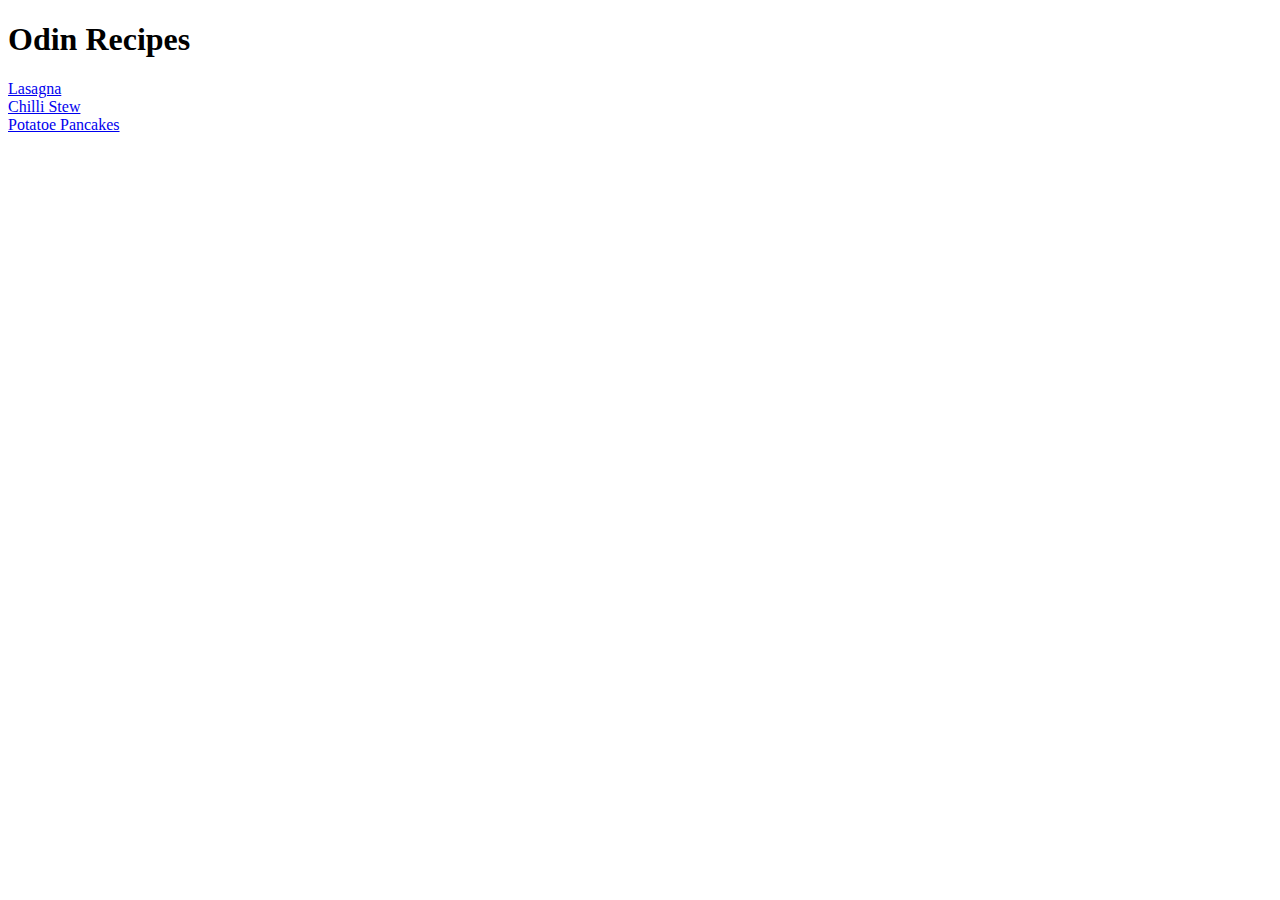
==== index.html @ 9125a785 "Created index file continuing with three new recipes" ====
<!DOCTYPE html>
<html lang="en">
<head>
    <meta charset="UTF-8">
    <meta name="viewport" content="width=device-width, initial-scale=1.0">
    <title>Odin Recipes</title>
</head>
<body>
    <h1>Odin Recipes</h1>
    <a href="recipes/lasagna.html">Lasagna</a>
    <br>
    <a href="recipes/chillistew.html">Chilli Stew</a>
    <br>
    <a href="recipes/potatoepancakes.html">Potatoe Pancakes</a>
</body>
</html>
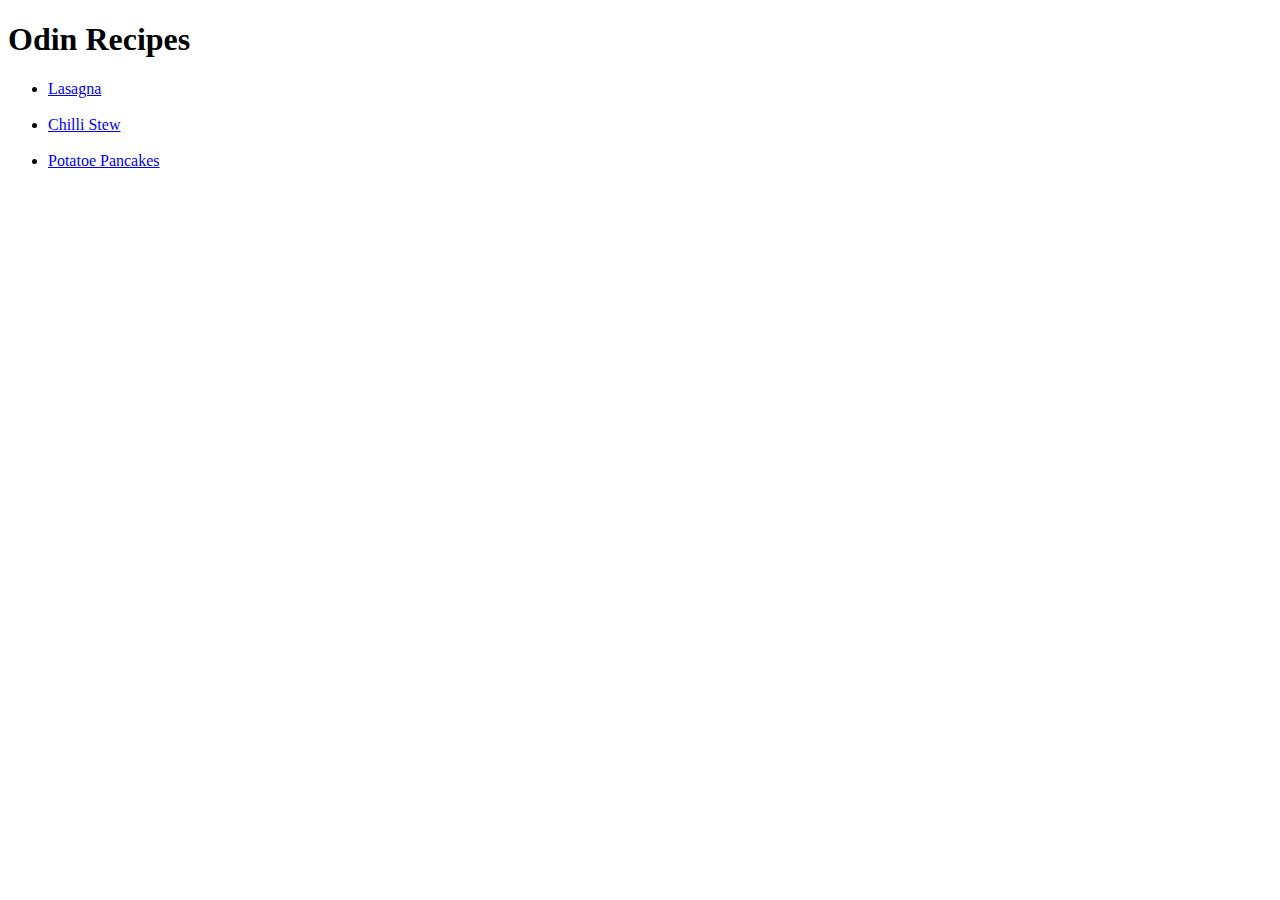
==== commit 431f9cf1: "added unordered list and listed all anchor links" ====
--- a/index.html
+++ b/index.html
@@ -7,10 +7,12 @@
 </head>
 <body>
     <h1>Odin Recipes</h1>
-    <a href="recipes/lasagna.html">Lasagna</a>
+    <ul>
+    <li><a href="recipes/lasagna.html">Lasagna</a></li>
     <br>
-    <a href="recipes/chillistew.html">Chilli Stew</a>
+    <li><a href="recipes/chillistew.html">Chilli Stew</a></li>
     <br>
-    <a href="recipes/potatoepancakes.html">Potatoe Pancakes</a>
+    <li><a href="recipes/potatoepancakes.html">Potatoe Pancakes</a></li>
+    </ul>
 </body>
 </html>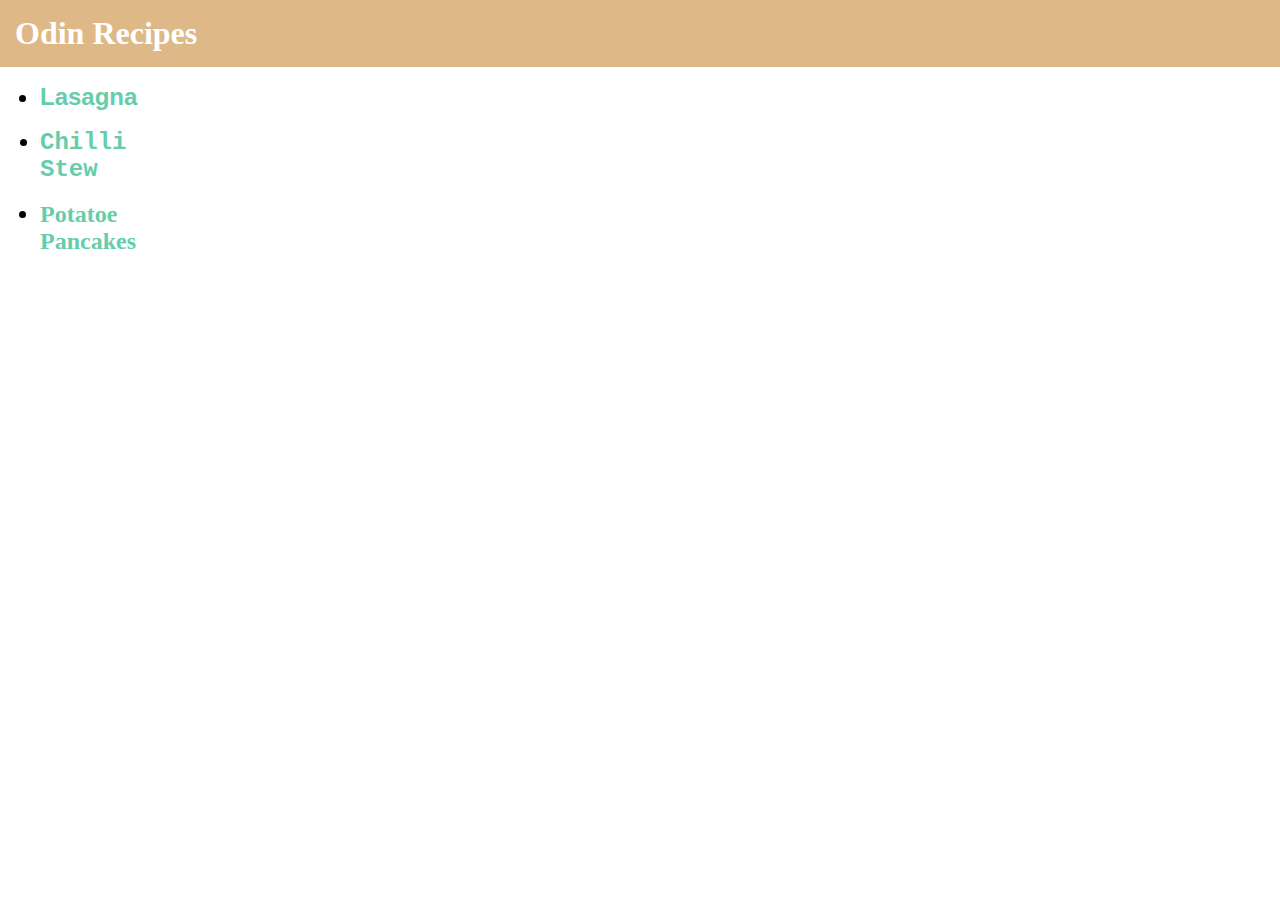
==== commit a1d5888a: "added padding/margin to the css" ====
--- a/index.html
+++ b/index.html
@@ -4,15 +4,18 @@
     <meta charset="UTF-8">
     <meta name="viewport" content="width=device-width, initial-scale=1.0">
     <title>Odin Recipes</title>
+    <link rel="stylesheet" href="style.css">
 </head>
 <body>
     <h1>Odin Recipes</h1>
-    <ul>
-    <li><a href="recipes/lasagna.html">Lasagna</a></li>
+    
+    <ul >
+    <li class="firstlist same-fon"><a href="recipes/lasagna.html">Lasagna</a></li>
     <br>
-    <li><a href="recipes/chillistew.html">Chilli Stew</a></li>
+    <li class="secondlist same-fon"><a href="recipes/chillistew.html">Chilli Stew</a></li>
     <br>
-    <li><a href="recipes/potatoepancakes.html">Potatoe Pancakes</a></li>
+    <li class="thirdlist same-fon"><a href="recipes/potatoepancakes.html">Potatoe Pancakes</a></li>
     </ul>
+    
 </body>
 </html>--- a/style.css
+++ b/style.css
@@ -0,0 +1,54 @@
+body {
+    margin: 0px;
+    padding: 0px;
+    box-sizing: border-box;
+}
+
+h1 {
+    background-color: burlywood;
+    color: white;
+    text-align: left;
+    margin: 0px;
+    padding: 15px;
+}
+
+.same-fon {
+    font-size: 24px;
+    font-weight: bold;
+    font-family: 'Lucida Sans', 'Lucida Sans Regular', 'Lucida Grande', 'Lucida Sans Unicode', Geneva, Verdana, sans-serif;
+    
+    
+}
+
+a {
+    color: mediumaquamarine;
+    text-decoration: none;
+    
+    
+}
+
+.firstlist {
+    width: 100px;
+    font-family: Arial, Helvetica, sans-serif;
+    
+}
+
+.secondlist {
+    width: 100px;
+    font-family: 'Courier New', Courier, monospace;
+    
+}
+
+.thirdlist {
+    width: 150px;
+    font-family: fantasy;
+    font-weight: bolder;
+}
+
+#displayhr {
+    display: inline;
+}
+
+#display {
+    display: inline;
+}